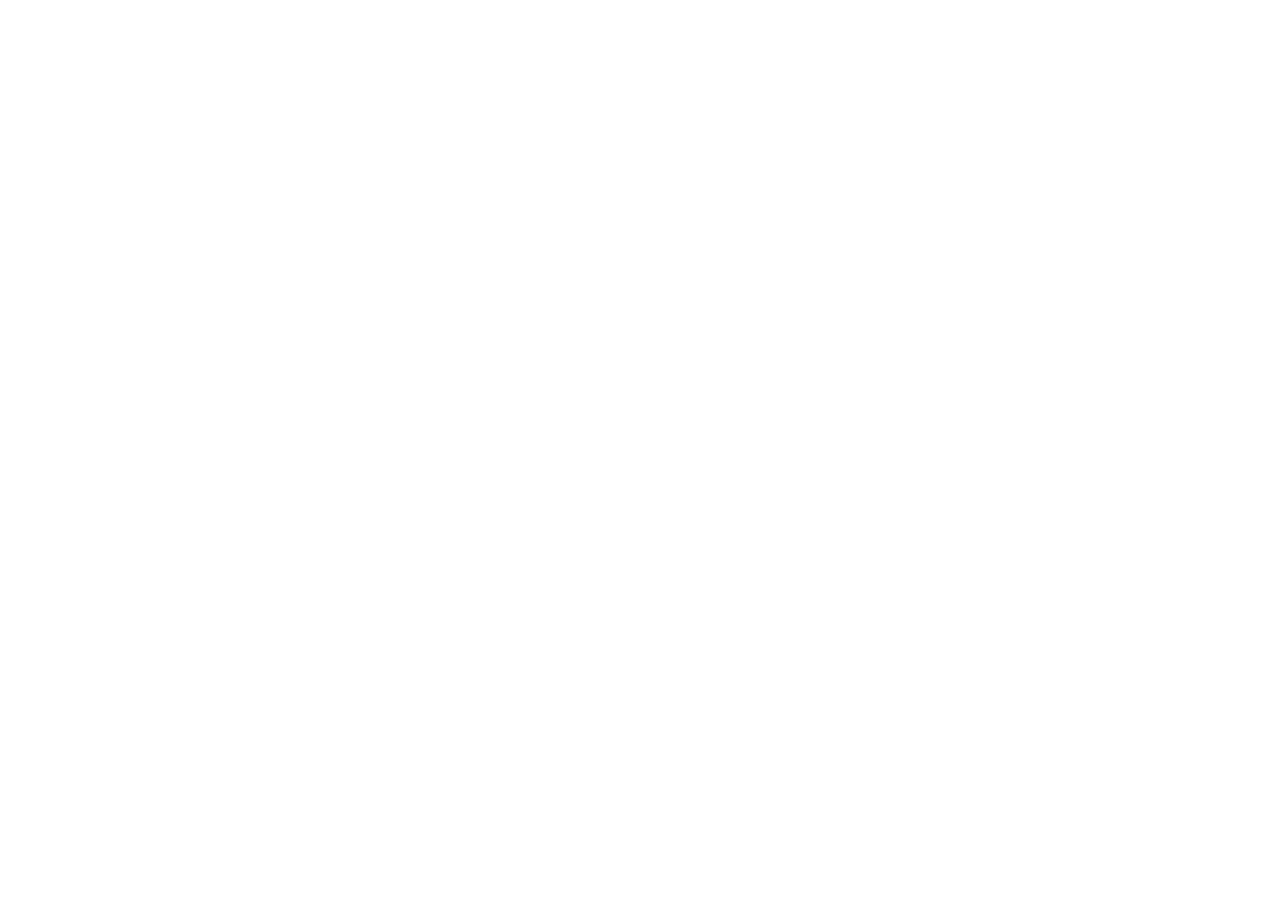
==== cv/index.html @ 6367ab2a "cv added" ====
<!DOCTYPE html><html><head><meta charset=utf-8><title>willi-cv</title><link rel=stylesheet href=https://maxcdn.bootstrapcdn.com/bootstrap/3.3.7/css/bootstrap.min.css integrity=sha384-BVYiiSIFeK1dGmJRAkycuHAHRg32OmUcww7on3RYdg4Va+PmSTsz/K68vbdEjh4u crossorigin=anonymous><link href=/static/css/app.b4c1a511057b4e316e9b0cc94df2509b.css rel=stylesheet></head><body class=cv><div id=app></div><script src=https://ajax.googleapis.com/ajax/libs/jquery/1.12.4/jquery.min.js></script><script src=https://maxcdn.bootstrapcdn.com/bootstrap/3.3.7/js/bootstrap.min.js integrity=sha384-Tc5IQib027qvyjSMfHjOMaLkfuWVxZxUPnCJA7l2mCWNIpG9mGCD8wGNIcPD7Txa crossorigin=anonymous></script><script type=text/javascript src=/static/js/manifest.f428e47cfe5f8a571e03.js></script><script type=text/javascript src=/static/js/vendor.a4e841176454abd26f1d.js></script><script type=text/javascript src=/static/js/app.870ce7339708e673962f.js></script></body></html>
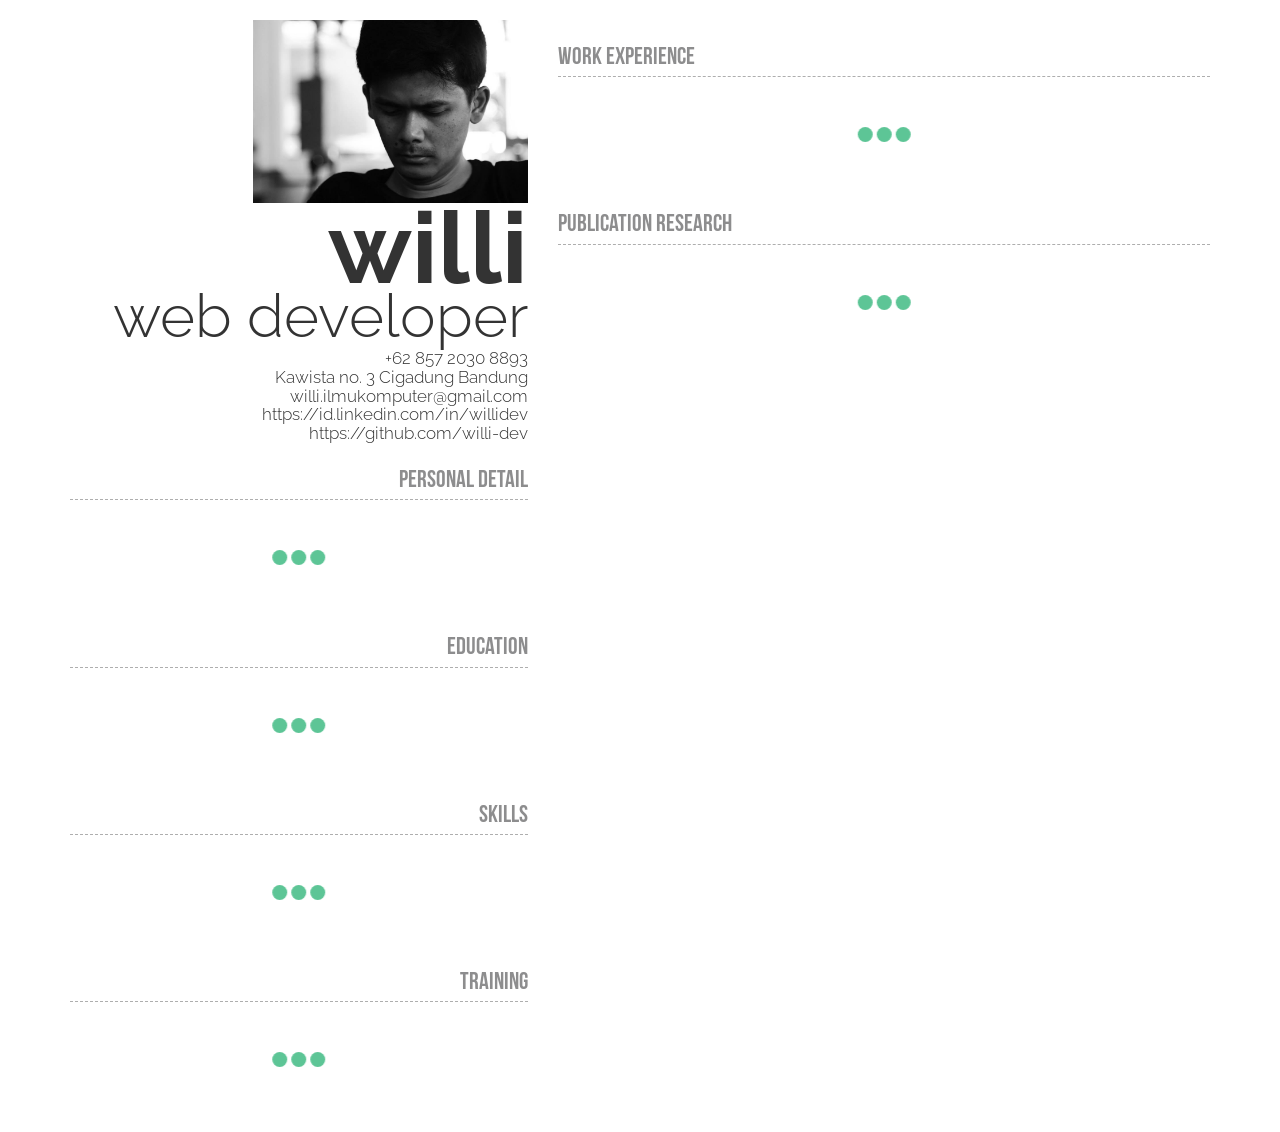
==== commit 18eaf061: "update" ====
--- a/cv/index.html
+++ b/cv/index.html
@@ -1 +1 @@
-<!DOCTYPE html><html><head><meta charset=utf-8><title>willi-cv</title><link rel=stylesheet href=https://maxcdn.bootstrapcdn.com/bootstrap/3.3.7/css/bootstrap.min.css integrity=sha384-BVYiiSIFeK1dGmJRAkycuHAHRg32OmUcww7on3RYdg4Va+PmSTsz/K68vbdEjh4u crossorigin=anonymous><link href=/static/css/app.b4c1a511057b4e316e9b0cc94df2509b.css rel=stylesheet></head><body class=cv><div id=app></div><script src=https://ajax.googleapis.com/ajax/libs/jquery/1.12.4/jquery.min.js></script><script src=https://maxcdn.bootstrapcdn.com/bootstrap/3.3.7/js/bootstrap.min.js integrity=sha384-Tc5IQib027qvyjSMfHjOMaLkfuWVxZxUPnCJA7l2mCWNIpG9mGCD8wGNIcPD7Txa crossorigin=anonymous></script><script type=text/javascript src=/static/js/manifest.f428e47cfe5f8a571e03.js></script><script type=text/javascript src=/static/js/vendor.a4e841176454abd26f1d.js></script><script type=text/javascript src=/static/js/app.870ce7339708e673962f.js></script></body></html>+<!DOCTYPE html><html><head><meta charset=utf-8><meta name=description content=""><meta name=viewport content="width=device-width,initial-scale=1"><title>willi-cv</title><link rel=stylesheet href=https://maxcdn.bootstrapcdn.com/bootstrap/3.3.7/css/bootstrap.min.css integrity=sha384-BVYiiSIFeK1dGmJRAkycuHAHRg32OmUcww7on3RYdg4Va+PmSTsz/K68vbdEjh4u crossorigin=anonymous><link href=/static/css/app.64157329810359e5f0165545d405321f.css rel=stylesheet></head><body class=cv><div id=app></div><script src=https://ajax.googleapis.com/ajax/libs/jquery/1.12.4/jquery.min.js></script><script src=https://maxcdn.bootstrapcdn.com/bootstrap/3.3.7/js/bootstrap.min.js integrity=sha384-Tc5IQib027qvyjSMfHjOMaLkfuWVxZxUPnCJA7l2mCWNIpG9mGCD8wGNIcPD7Txa crossorigin=anonymous></script><script type=text/javascript src=/static/js/manifest.a7251e68d1e913e3de6d.js></script><script type=text/javascript src=/static/js/vendor.973fc66a5e99e1298f5e.js></script><script type=text/javascript src=/static/js/app.656a258b33c3d3ddc8d1.js></script></body></html>
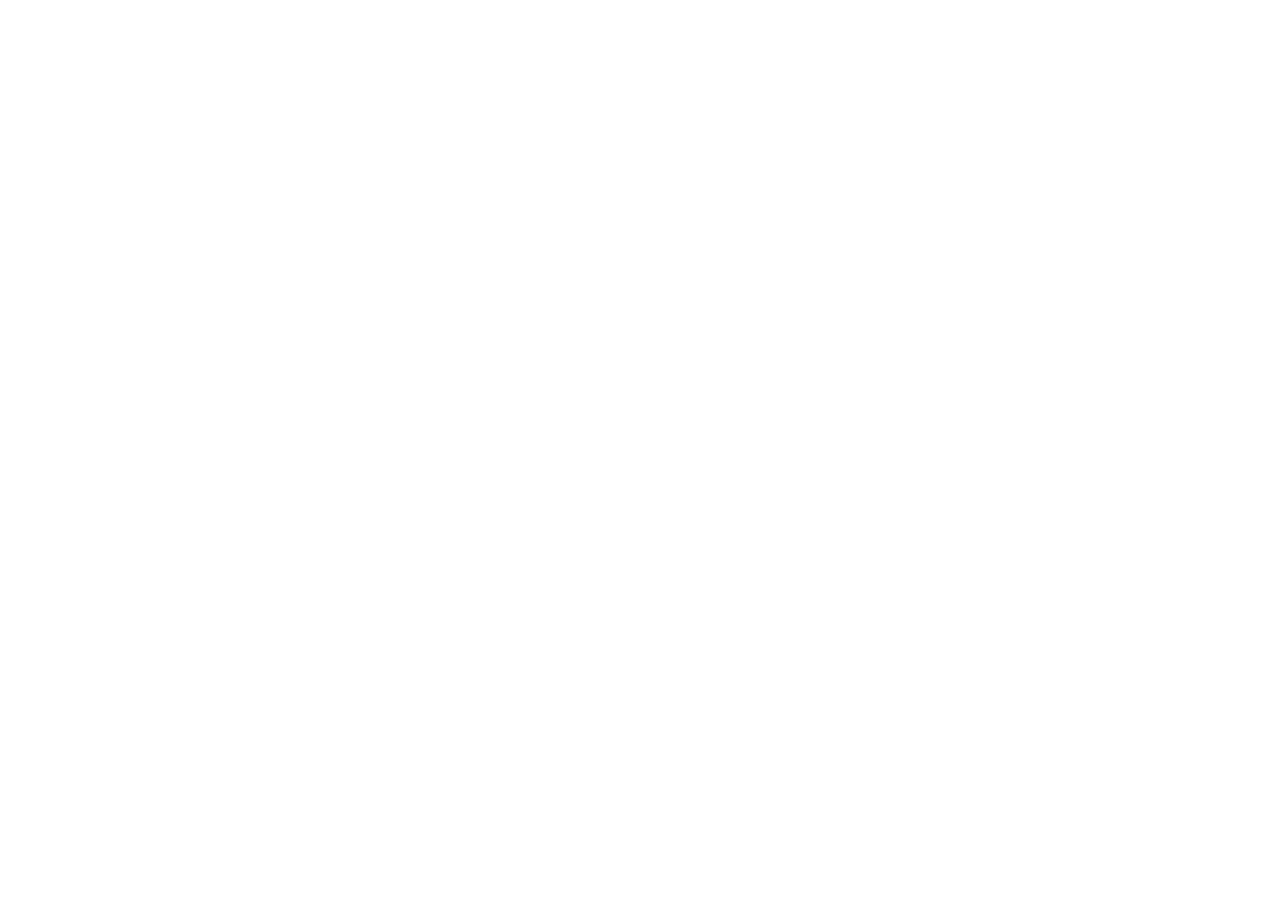
==== commit 635ec63d: "update vue cv" ====
--- a/cv/index.html
+++ b/cv/index.html
@@ -1 +1 @@
-<!DOCTYPE html><html><head><meta charset=utf-8><meta name=description content=""><meta name=viewport content="width=device-width,initial-scale=1"><title>willi-cv</title><link rel=stylesheet href=https://maxcdn.bootstrapcdn.com/bootstrap/3.3.7/css/bootstrap.min.css integrity=sha384-BVYiiSIFeK1dGmJRAkycuHAHRg32OmUcww7on3RYdg4Va+PmSTsz/K68vbdEjh4u crossorigin=anonymous><link href=/static/css/app.64157329810359e5f0165545d405321f.css rel=stylesheet></head><body class=cv><div id=app></div><script src=https://ajax.googleapis.com/ajax/libs/jquery/1.12.4/jquery.min.js></script><script src=https://maxcdn.bootstrapcdn.com/bootstrap/3.3.7/js/bootstrap.min.js integrity=sha384-Tc5IQib027qvyjSMfHjOMaLkfuWVxZxUPnCJA7l2mCWNIpG9mGCD8wGNIcPD7Txa crossorigin=anonymous></script><script type=text/javascript src=/static/js/manifest.a7251e68d1e913e3de6d.js></script><script type=text/javascript src=/static/js/vendor.973fc66a5e99e1298f5e.js></script><script type=text/javascript src=/static/js/app.656a258b33c3d3ddc8d1.js></script></body></html>+<!DOCTYPE html><html><head><meta charset=utf-8><meta name=description content=""><meta name=viewport content="width=device-width,initial-scale=1"><title>willi-cv</title><link rel=stylesheet href=https://maxcdn.bootstrapcdn.com/bootstrap/3.3.7/css/bootstrap.min.css integrity=sha384-BVYiiSIFeK1dGmJRAkycuHAHRg32OmUcww7on3RYdg4Va+PmSTsz/K68vbdEjh4u crossorigin=anonymous><link href=/static/css/app.7ca82bf9583b97eb3475b6fe2d7b9803.css rel=stylesheet></head><body class=cv><div id=app></div><script src=https://ajax.googleapis.com/ajax/libs/jquery/1.12.4/jquery.min.js></script><script src=https://maxcdn.bootstrapcdn.com/bootstrap/3.3.7/js/bootstrap.min.js integrity=sha384-Tc5IQib027qvyjSMfHjOMaLkfuWVxZxUPnCJA7l2mCWNIpG9mGCD8wGNIcPD7Txa crossorigin=anonymous></script><script type=text/javascript src=/static/js/manifest.fb610f46a4ab468b94f9.js></script><script type=text/javascript src=/static/js/vendor.169f47194c01bd61b349.js></script><script type=text/javascript src=/static/js/app.abc764d0d3a79d79a2dc.js></script></body></html>
